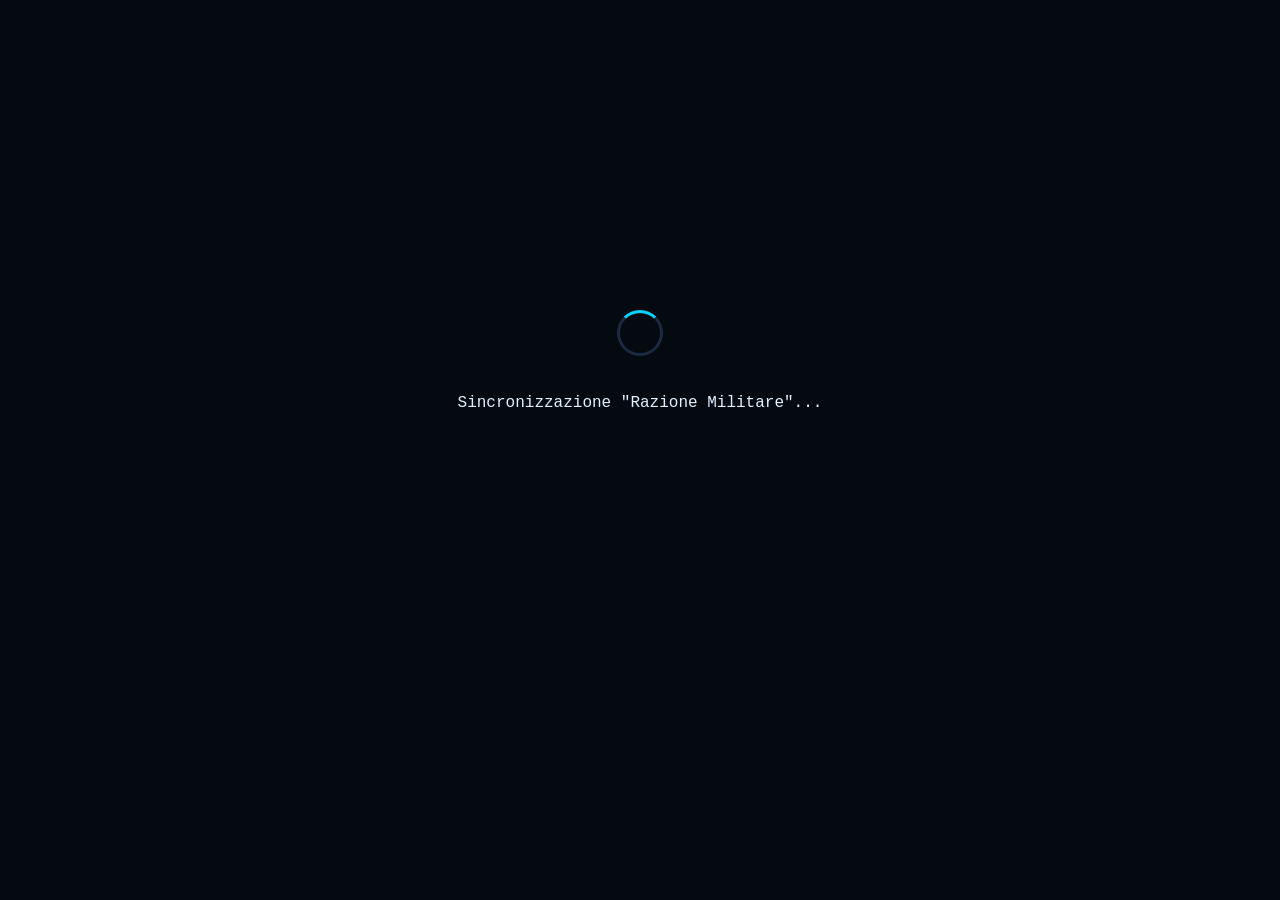
==== index.html @ a3e75cfc "Initial commit: Soccer in a Box Military Ration" ====
<!DOCTYPE html>
<html lang="it">
<head>
    <meta charset="UTF-8">
    <meta name="viewport" content="width=device-width, initial-scale=1.0, maximum-scale=1.0, user-scalable=no">
    <meta name="theme-color" content="#050a10">
    <title>Soccer in a Box - Tactical HUD</title>
    <link rel="stylesheet" href="soccer_css.css">
    <link rel="manifest" href="soccer_manifest.json">
    <link rel="icon" href="data:image/svg+xml,<svg xmlns='http://www.w3.org/2000/svg' viewBox='0 0 100 100'><text y='.9em' font-size='90'>⚽</text></svg>">
</head>
<body>
    <div class="container" id="app">
        <!-- Loader iniziale -->
        <div id="loader" class="loader-container">
            <div class="spinner"></div>
            <p>Sincronizzazione "Razione Militare"...</p>
        </div>

        <!-- Header bloccato (Brand, info base seduta, stato offline) -->
        <header class="header hidden" id="mainHeader">
            <div class="header-top">
                <h1 id="clubBrand">⚽ Soccer in a Box</h1>
                <div class="status-indicator">
                    <span class="offline-dot"></span>
                    <span id="syncStatus">Pronto (Offline)</span>
                </div>
            </div>
            <div class="session-meta">
                <h2 id="sessionTitle">Caricamento seduta...</h2>
                <div class="meta-tags">
                    <span class="tag" id="sessionAge"></span>
                    <span class="tag" id="sessionDuration"></span>
                </div>
            </div>
        </header>

        <!-- Contenuto principale gestito via JS (Fasi della seduta) -->
        <main id="sessionContent" class="hidden">
            <!-- Renderizzato da JS -->
        </main>

        <!-- Modale Valutazione Rapida (Ritorno Orizzontale & Verticale) -->
        <div id="feedbackModal" class="modal hidden">
            <div class="modal-content card border-glow">
                <h2>📊 Rapporto di Fine Seduta</h2>
                <p class="subtitle">La tua "Razione" è terminata. Bastano 30 secondi per sincronizzare il quartier generale.</p>
                
                <form id="feedbackForm">
                    <div class="eval-section">
                        <h3>1. Valutazione Esercitazioni</h3>
                        <div class="eval-row">
                            <label>La Fase Centrale ha funzionato?</label>
                            <select id="evalCentralPhase" required>
                                <option value="">Seleziona...</option>
                                <option value="si">Sì, come prevista (100%)</option>
                                <option value="modificata">Sì, ma ho dovuto semplificarla</option>
                                <option value="no">No, troppo complessa per il gruppo</option>
                            </select>
                        </div>
                        <div class="eval-row">
                            <label>Il principio (Transizione) è stato recepito?</label>
                            <div class="rating-simple" data-target="evalPrinciple">
                                <span class="val-btn" data-val="1">1</span>
                                <span class="val-btn" data-val="2">2</span>
                                <span class="val-btn" data-val="3">3</span>
                                <span class="val-btn" data-val="4">4</span>
                                <span class="val-btn" data-val="5">5</span>
                            </div>
                            <input type="hidden" id="evalPrinciple" required>
                        </div>
                    </div>

                    <div class="eval-section" id="targetPlayersSection">
                        <h3>2. Monitoraggio Asimmetrico (Talent ID)</h3>
                        <p class="text-small">Segnala rapidamente performance di giocatori target (es. In prova o sotto osservazione centrale).</p>
                        
                        <!-- Lista player iterabile -->
                        <div class="target-player-row">
                            <input type="text" placeholder="Nome Giocatore (Opzionale)" class="player-name-input">
                            <select class="player-rating-input">
                                <option value="">Voto...</option>
                                <option value="A">A (Eccellente)</option>
                                <option value="B">B (In Linea)</option>
                                <option value="C">C (Da Rivedere)</option>
                            </select>
                            <button type="button" class="btn-icon" onclick="soccerApp.addTargetPlayerRow()">+</button>
                        </div>
                        <div id="extraPlayers"></div>
                    </div>

                    <div class="modal-actions">
                        <button type="submit" class="btn-primary w-100">📡 INVIA AL QUARTIER GENERALE (SYNC VIRTUAL)</button>
                    </div>
                </form>
            </div>
        </div>
    </div>

    <!-- Scripts -->
    <script src="soccer_app_js.js"></script>
    <script>
        // Registrazione Service Worker
        if ('serviceWorker' in navigator) {
            window.addEventListener('load', () => {
                navigator.serviceWorker.register('soccer_sw.js')
                    .then(() => console.log('SW registered'))
                    .catch(() => console.log('SW registration failed'));
            });
        }
    </script>
</body>
</html>
---- soccer_css.css ----
/* Soccer in a Box - HUD "Razione Militare" */
:root {
    --hud-bg: #050a10;
    --hud-panel: #0d1624;
    --hud-border: #1a2a40;
    --neon-blue: #00d4ff;
    --neon-green: #00ff66;
    --neon-amber: #ffaa00;
    --text-main: #e2f1ff;
    --text-muted: #6b829e;
    --border-radius: 4px;
    --spacing-md: 16px;
}

body {
    font-family: 'Courier New', monospace;
    background-color: var(--hud-bg);
    color: var(--text-main);
    margin: 0;
    line-height: 1.4;
    padding-bottom: 50px;
}

.container {
    max-width: 600px;
    margin: 0 auto;
    padding: 10px;
}

/* Loader */
.loader-container {
    height: 80vh;
    display: flex;
    flex-direction: column;
    justify-content: center;
    align-items: center;
    text-align: center;
}

.spinner {
    width: 40px;
    height: 40px;
    border: 3px solid var(--hud-border);
    border-top: 3px solid var(--neon-blue);
    border-radius: 50%;
    animation: spin 1s linear infinite;
    margin-bottom: 20px;
}

@keyframes spin { 0% { transform: rotate(0deg); } 100% { transform: rotate(360deg); } }

/* Header */
.header {
    background: var(--hud-panel);
    border: 1px solid var(--hud-border);
    border-top: 3px solid var(--neon-blue);
    padding: var(--spacing-md);
    margin-bottom: 12px;
}

.header-top { display: flex; justify-content: space-between; align-items: center; margin-bottom: 10px; }
.header h1 { font-size: 1rem; margin: 0; letter-spacing: 2px; color: var(--neon-blue); }

.session-meta h2 { font-size: 1.1rem; margin: 0 0 8px 0; color: #fff; }
.meta-tags { display: flex; gap: 8px; }
.tag { font-size: 0.7rem; background: rgba(255,255,255,0.05); padding: 2px 8px; border: 1px solid var(--hud-border); color: var(--text-muted); }

/* Status */
.status-indicator { display: flex; align-items: center; gap: 6px; font-size: 0.7rem; color: var(--neon-green); }
.offline-dot { width: 6px; height: 6px; background: var(--neon-green); border-radius: 50%; animation: pulse 2s infinite; }

@keyframes pulse { 0%, 100% { opacity: 1; } 50% { opacity: 0.4; } }

/* Phase Cards */
.phase-card {
    background: var(--hud-panel);
    border: 1px solid var(--hud-border);
    padding: var(--spacing-md);
    margin-bottom: 12px;
    position: relative;
}

.phase-header { display: flex; align-items: center; gap: 12px; border-bottom: 1px solid var(--hud-border); padding-bottom: 10px; margin-bottom: 15px; }
.phase-num { background: var(--neon-blue); color: #000; font-weight: 900; padding: 2px 8px; font-size: 0.8rem; }
.phase-header h3 { font-size: 0.9rem; margin: 0; flex-grow: 1; }
.phase-duration { color: var(--neon-amber); font-weight: bold; font-size: 0.8rem; }

.diagram-placeholder {
    background: #000;
    border: 1px dashed var(--hud-border);
    padding: 20px;
    text-align: center;
    margin-bottom: 15px;
    font-size: 0.75rem;
}

.diagram-label { color: var(--text-muted); font-size: 0.6rem; margin-bottom: 10px; letter-spacing: 2px; }

.coaching-points h4 { font-size: 0.75rem; color: var(--neon-blue); margin-bottom: 8px; letter-spacing: 1px; }
.coaching-points ul { margin: 0; padding-left: 18px; font-size: 0.85rem; color: #fff; }
.coaching-points li { margin-bottom: 6px; }

.variants { margin-top: 15px; padding-top: 10px; border-top: 1px solid var(--hud-border); font-size: 0.75rem; }
.variant { margin-bottom: 4px; }
.variant span { font-weight: bold; display: inline-block; width: 15px; }
.variant.easier { color: var(--neon-green); }
.variant.harder { color: var(--neon-amber); }

/* Feedback Modal */
.modal { position: fixed; top: 0; left: 0; width: 100%; height: 100%; background: rgba(0,0,0,0.9); z-index: 1000; display: flex; justify-content: center; align-items: flex-start; overflow-y: auto; padding: 10px 0; }
.modal-content { width: 95%; max-width: 500px; margin-top: 10px; }
.border-glow { box-shadow: 0 0 20px rgba(0, 212, 255, 0.2); border: 1px solid var(--neon-blue); }

.eval-section { margin-bottom: 25px; padding-bottom: 15px; border-bottom: 1px dashed var(--hud-border); }
.eval-section h3 { font-size: 0.8rem; color: var(--neon-blue); margin-bottom: 15px; text-transform: uppercase; }
.eval-row { margin-bottom: 15px; }
.eval-row label { display: block; font-size: 0.8rem; margin-bottom: 8px; color: var(--text-muted); }

select, input { width: 100%; background: #000; border: 1px solid var(--hud-border); color: #fff; padding: 10px; font-family: inherit; font-size: 0.9rem; }

/* Rating Simple */
.rating-simple { display: flex; gap: 5px; }
.val-btn { flex: 1; text-align: center; border: 1px solid var(--hud-border); padding: 8px; cursor: pointer; transition: 0.2s; }
.val-btn.active { background: var(--neon-blue); color: #000; border-color: var(--neon-blue); font-weight: bold; }

/* Target Players */
.target-player-row { display: flex; gap: 5px; margin-bottom: 5px; }
.target-player-row .player-name-input { flex: 2; }
.target-player-row .player-rating-input { flex: 1; }

/* Buttons */
.btn-primary { background: var(--neon-blue); color: #000; border: none; padding: 15px; font-family: inherit; font-weight: 900; cursor: pointer; text-transform: uppercase; letter-spacing: 1px; font-size: 0.9rem; }
.btn-primary:active { transform: scale(0.98); opacity: 0.8; }
.btn-primary:disabled { background: var(--hud-border); color: var(--text-muted); cursor: not-allowed; }

.btn-icon { width: 40px; background: var(--hud-panel); border: 1px solid var(--hud-border); color: var(--neon-blue); font-weight: bold; font-size: 1.2rem; cursor: pointer; }

.w-100 { width: 100%; }
.hidden { display: none !important; }
.text-small { font-size: 0.7rem; color: var(--text-muted); margin-bottom: 10px; }
.finish-container { padding: 10px 0 30px 0; }
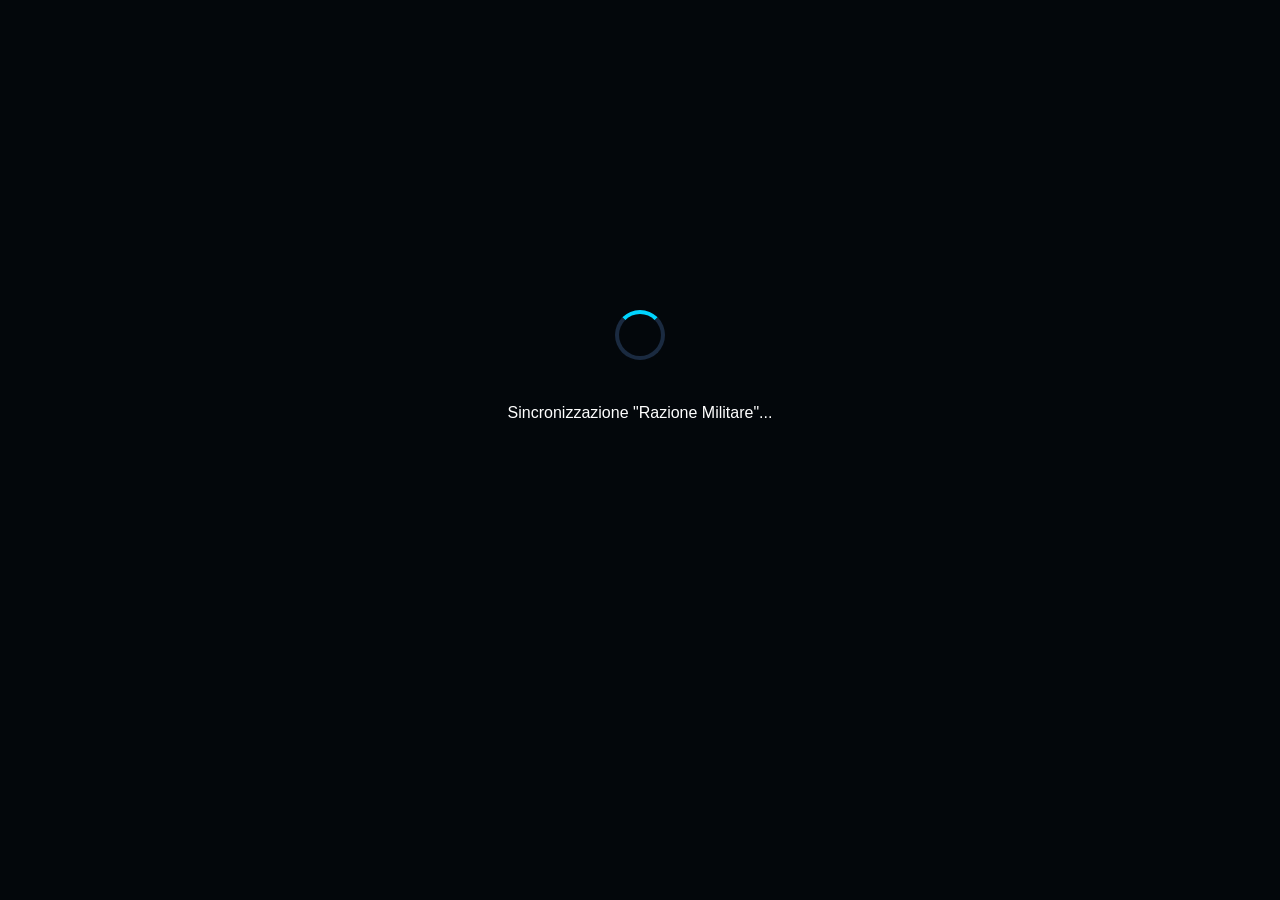
==== commit edfad0e5: "UI/UX: Improve ergonomics, readability, and mobile spacing for field use" ====
--- a/index.html
+++ b/index.html
@@ -5,6 +5,7 @@
     <meta name="viewport" content="width=device-width, initial-scale=1.0, maximum-scale=1.0, user-scalable=no">
     <meta name="theme-color" content="#050a10">
     <title>Soccer in a Box - Tactical HUD</title>
+    <link href="https://fonts.googleapis.com/css2?family=Outfit:wght@300;400;700;900&display=swap" rel="stylesheet">
     <link rel="stylesheet" href="soccer_css.css">
     <link rel="manifest" href="soccer_manifest.json">
     <link rel="icon" href="data:image/svg+xml,<svg xmlns='http://www.w3.org/2000/svg' viewBox='0 0 100 100'><text y='.9em' font-size='90'>⚽</text></svg>">
@@ -72,21 +73,22 @@
                     </div>
 
                     <div class="eval-section" id="targetPlayersSection">
-                        <h3>2. Monitoraggio Asimmetrico (Talent ID)</h3>
+                        <h3>2. Monitoraggio Talent ID</h3>
                         <p class="text-small">Segnala rapidamente performance di giocatori target (es. In prova o sotto osservazione centrale).</p>
                         
-                        <!-- Lista player iterabile -->
-                        <div class="target-player-row">
-                            <input type="text" placeholder="Nome Giocatore (Opzionale)" class="player-name-input">
-                            <select class="player-rating-input">
-                                <option value="">Voto...</option>
-                                <option value="A">A (Eccellente)</option>
-                                <option value="B">B (In Linea)</option>
-                                <option value="C">C (Da Rivedere)</option>
-                            </select>
-                            <button type="button" class="btn-icon" onclick="soccerApp.addTargetPlayerRow()">+</button>
+                        <div id="extraPlayers">
+                            <!-- Lista player iterabile -->
+                            <div class="target-player-row">
+                                <input type="text" placeholder="Nome Giocatore" class="player-name-input">
+                                <select class="player-rating-input">
+                                    <option value="">Voto...</option>
+                                    <option value="A">A (Eccellente)</option>
+                                    <option value="B">B (In Linea)</option>
+                                    <option value="C">C (Da Rivedere)</option>
+                                </select>
+                            </div>
                         </div>
-                        <div id="extraPlayers"></div>
+                        <button type="button" class="btn-icon" onclick="soccerApp.addTargetPlayerRow()">+ AGGIUNGI ALTRO GIOCATORE TARGET</button>
                     </div>
 
                     <div class="modal-actions">
--- a/soccer_css.css
+++ b/soccer_css.css
@@ -1,30 +1,35 @@
-/* Soccer in a Box - HUD "Razione Militare" */
+/* Soccer in a Box - HUD "Razione Militare" - Pro-Ergonomics Version */
 :root {
-    --hud-bg: #050a10;
+    --hud-bg: #03070b;
     --hud-panel: #0d1624;
     --hud-border: #1a2a40;
     --neon-blue: #00d4ff;
     --neon-green: #00ff66;
     --neon-amber: #ffaa00;
-    --text-main: #e2f1ff;
-    --text-muted: #6b829e;
-    --border-radius: 4px;
+    --text-main: #ffffff;
+    --text-muted: #8a99ad;
+    --border-radius: 8px;
+    --spacing-lg: 24px;
     --spacing-md: 16px;
+    --touch-min: 48px; /* Material Design standard for touch targets */
 }
 
+* { box-sizing: border-box; }
+
 body {
-    font-family: 'Courier New', monospace;
+    font-family: 'Outfit', sans-serif;
     background-color: var(--hud-bg);
     color: var(--text-main);
     margin: 0;
-    line-height: 1.4;
-    padding-bottom: 50px;
+    line-height: 1.5;
+    padding-bottom: 80px;
+    -webkit-font-smoothing: antialiased;
 }
 
 .container {
     max-width: 600px;
     margin: 0 auto;
-    padding: 10px;
+    padding: 15px;
 }
 
 /* Loader */
@@ -38,104 +43,141 @@
 }
 
 .spinner {
-    width: 40px;
-    height: 40px;
-    border: 3px solid var(--hud-border);
-    border-top: 3px solid var(--neon-blue);
+    width: 50px;
+    height: 50px;
+    border: 4px solid var(--hud-border);
+    border-top: 4px solid var(--neon-blue);
     border-radius: 50%;
     animation: spin 1s linear infinite;
-    margin-bottom: 20px;
+    margin-bottom: 25px;
 }
 
 @keyframes spin { 0% { transform: rotate(0deg); } 100% { transform: rotate(360deg); } }
 
-/* Header */
+/* Header - De-cluttered & Clear */
 .header {
     background: var(--hud-panel);
     border: 1px solid var(--hud-border);
-    border-top: 3px solid var(--neon-blue);
-    padding: var(--spacing-md);
-    margin-bottom: 12px;
+    border-top: 4px solid var(--neon-blue);
+    padding: var(--spacing-lg);
+    margin-bottom: 20px;
+    border-radius: var(--border-radius);
 }
 
-.header-top { display: flex; justify-content: space-between; align-items: center; margin-bottom: 10px; }
-.header h1 { font-size: 1rem; margin: 0; letter-spacing: 2px; color: var(--neon-blue); }
+.header-top { display: flex; justify-content: space-between; align-items: center; margin-bottom: 15px; }
+.header h1 { font-size: 1.2rem; margin: 0; letter-spacing: 1px; color: var(--neon-blue); font-weight: 700; }
 
-.session-meta h2 { font-size: 1.1rem; margin: 0 0 8px 0; color: #fff; }
-.meta-tags { display: flex; gap: 8px; }
-.tag { font-size: 0.7rem; background: rgba(255,255,255,0.05); padding: 2px 8px; border: 1px solid var(--hud-border); color: var(--text-muted); }
+.session-meta h2 { font-size: 1.4rem; margin: 0 0 12px 0; color: #fff; line-height: 1.2; }
+.meta-tags { display: flex; gap: 10px; }
+.tag { font-size: 0.8rem; background: rgba(0, 212, 255, 0.1); padding: 4px 12px; border: 1px solid var(--neon-blue); color: var(--neon-blue); font-weight: 600; border-radius: 4px; }
 
 /* Status */
-.status-indicator { display: flex; align-items: center; gap: 6px; font-size: 0.7rem; color: var(--neon-green); }
-.offline-dot { width: 6px; height: 6px; background: var(--neon-green); border-radius: 50%; animation: pulse 2s infinite; }
+.status-indicator { display: flex; align-items: center; gap: 8px; font-size: 0.8rem; color: var(--neon-green); font-weight: 600; }
+.offline-dot { width: 8px; height: 8px; background: var(--neon-green); border-radius: 50%; animation: pulse 2s infinite; }
 
 @keyframes pulse { 0%, 100% { opacity: 1; } 50% { opacity: 0.4; } }
 
-/* Phase Cards */
+/* Phase Cards - Improved Spacing */
 .phase-card {
     background: var(--hud-panel);
     border: 1px solid var(--hud-border);
-    padding: var(--spacing-md);
-    margin-bottom: 12px;
+    padding: var(--spacing-lg);
+    margin-bottom: 20px;
     position: relative;
+    border-radius: var(--border-radius);
+    box-shadow: 0 4px 15px rgba(0,0,0,0.3);
 }
 
-.phase-header { display: flex; align-items: center; gap: 12px; border-bottom: 1px solid var(--hud-border); padding-bottom: 10px; margin-bottom: 15px; }
-.phase-num { background: var(--neon-blue); color: #000; font-weight: 900; padding: 2px 8px; font-size: 0.8rem; }
-.phase-header h3 { font-size: 0.9rem; margin: 0; flex-grow: 1; }
-.phase-duration { color: var(--neon-amber); font-weight: bold; font-size: 0.8rem; }
+.phase-header { display: flex; align-items: center; gap: 15px; border-bottom: 1px solid var(--hud-border); padding-bottom: 15px; margin-bottom: 20px; }
+.phase-num { background: var(--neon-blue); color: #000; font-weight: 900; padding: 4px 12px; font-size: 1rem; border-radius: 4px; }
+.phase-header h3 { font-size: 1.1rem; margin: 0; flex-grow: 1; font-weight: 700; }
+.phase-duration { color: var(--neon-amber); font-weight: 900; font-size: 1rem; background: rgba(255, 170, 0, 0.1); padding: 2px 8px; border-radius: 4px; }
 
 .diagram-placeholder {
     background: #000;
-    border: 1px dashed var(--hud-border);
-    padding: 20px;
+    border: 1px solid var(--hud-border);
+    padding: 30px 20px;
     text-align: center;
-    margin-bottom: 15px;
-    font-size: 0.75rem;
+    margin-bottom: 20px;
+    font-size: 0.9rem;
+    border-radius: var(--border-radius);
 }
 
-.diagram-label { color: var(--text-muted); font-size: 0.6rem; margin-bottom: 10px; letter-spacing: 2px; }
+.diagram-label { color: var(--text-muted); font-size: 0.7rem; margin-bottom: 12px; letter-spacing: 3px; font-weight: 700; text-transform: uppercase; }
 
-.coaching-points h4 { font-size: 0.75rem; color: var(--neon-blue); margin-bottom: 8px; letter-spacing: 1px; }
-.coaching-points ul { margin: 0; padding-left: 18px; font-size: 0.85rem; color: #fff; }
-.coaching-points li { margin-bottom: 6px; }
+.coaching-points h4 { font-size: 0.9rem; color: var(--neon-blue); margin-bottom: 12px; letter-spacing: 1px; font-weight: 700; }
+.coaching-points ul { margin: 0; padding-left: 20px; font-size: 1.05rem; color: var(--text-main); }
+.coaching-points li { margin-bottom: 10px; }
 
-.variants { margin-top: 15px; padding-top: 10px; border-top: 1px solid var(--hud-border); font-size: 0.75rem; }
-.variant { margin-bottom: 4px; }
-.variant span { font-weight: bold; display: inline-block; width: 15px; }
+.variants { margin-top: 20px; padding-top: 15px; border-top: 1px solid var(--hud-border); }
+.variant { margin-bottom: 8px; font-size: 0.95rem; display: flex; align-items: center; gap: 10px; font-weight: 500; }
+.variant span { font-weight: 900; font-size: 1.2rem; }
 .variant.easier { color: var(--neon-green); }
 .variant.harder { color: var(--neon-amber); }
 
-/* Feedback Modal */
-.modal { position: fixed; top: 0; left: 0; width: 100%; height: 100%; background: rgba(0,0,0,0.9); z-index: 1000; display: flex; justify-content: center; align-items: flex-start; overflow-y: auto; padding: 10px 0; }
-.modal-content { width: 95%; max-width: 500px; margin-top: 10px; }
-.border-glow { box-shadow: 0 0 20px rgba(0, 212, 255, 0.2); border: 1px solid var(--neon-blue); }
+/* Feedback Modal - Refactored for Clutter */
+.modal { position: fixed; top: 0; left: 0; width: 100%; height: 100%; background: rgba(0,0,0,0.95); z-index: 1000; display: flex; justify-content: center; align-items: flex-start; overflow-y: auto; padding: 0; }
+.modal-content { width: 100%; max-width: 600px; min-height: 100%; background: var(--hud-bg); box-shadow: none; border: none; border-radius: 0; padding: 30px 20px; }
 
-.eval-section { margin-bottom: 25px; padding-bottom: 15px; border-bottom: 1px dashed var(--hud-border); }
-.eval-section h3 { font-size: 0.8rem; color: var(--neon-blue); margin-bottom: 15px; text-transform: uppercase; }
-.eval-row { margin-bottom: 15px; }
-.eval-row label { display: block; font-size: 0.8rem; margin-bottom: 8px; color: var(--text-muted); }
+.modal h2 { font-size: 1.5rem; margin-top: 0; color: var(--neon-blue); font-weight: 900; }
+.subtitle { font-size: 1rem; color: var(--text-muted); margin-bottom: 30px; }
 
-select, input { width: 100%; background: #000; border: 1px solid var(--hud-border); color: #fff; padding: 10px; font-family: inherit; font-size: 0.9rem; }
+.eval-section { margin-bottom: 40px; }
+.eval-section h3 { font-size: 1rem; color: #fff; margin-bottom: 20px; border-left: 4px solid var(--neon-blue); padding-left: 12px; text-transform: uppercase; letter-spacing: 1px; }
 
-/* Rating Simple */
-.rating-simple { display: flex; gap: 5px; }
-.val-btn { flex: 1; text-align: center; border: 1px solid var(--hud-border); padding: 8px; cursor: pointer; transition: 0.2s; }
-.val-btn.active { background: var(--neon-blue); color: #000; border-color: var(--neon-blue); font-weight: bold; }
+.eval-row { margin-bottom: 30px; }
+.eval-row label { display: block; font-size: 1.1rem; margin-bottom: 15px; color: var(--text-main); font-weight: 500; }
 
-/* Target Players */
-.target-player-row { display: flex; gap: 5px; margin-bottom: 5px; }
-.target-player-row .player-name-input { flex: 2; }
-.target-player-row .player-rating-input { flex: 1; }
+/* Ergonomic Inputs */
+select {
+    width: 100%;
+    height: var(--touch-min);
+    background: var(--hud-panel);
+    border: 2px solid var(--hud-border);
+    color: #fff;
+    padding: 0 15px;
+    font-family: inherit;
+    font-size: 1.1rem;
+    border-radius: var(--border-radius);
+    appearance: none;
+    background-image: url("data:image/svg+xml,%3Csvg xmlns='http://www.w3.org/2000/svg' width='24' height='24' viewBox='0 0 24 24' fill='none' stroke='%2300d4ff' stroke-width='2' stroke-linecap='round' stroke-linejoin='round'%3E%3Cpolyline points='6 9 12 15 18 9'%3E%3C/polyline%3E%3C/svg%3E");
+    background-repeat: no-repeat;
+    background-position: right 10px center;
+}
+
+input { height: var(--touch-min); background: var(--hud-panel); border: 2px solid var(--hud-border); color: #fff; padding: 0 15px; font-family: inherit; font-size: 1.1rem; border-radius: var(--border-radius); }
+
+/* Rating Simple - Fat Finger Friendly */
+.rating-simple { display: flex; gap: 8px; }
+.val-btn { flex: 1; height: 60px; display: flex; align-items: center; justify-content: center; border: 2px solid var(--hud-border); border-radius: var(--border-radius); font-size: 1.2rem; font-weight: 900; color: var(--text-muted); cursor: pointer; transition: 0.2s; background: var(--hud-panel); }
+.val-btn.active { background: var(--neon-blue); color: #000; border-color: var(--neon-blue); transform: scale(1.05); }
+
+/* Target Players - Vertically Chunked */
+.target-player-row { display: flex; flex-direction: column; gap: 10px; margin-bottom: 20px; padding: 15px; background: rgba(255,255,255,0.03); border-radius: var(--border-radius); border: 1px solid var(--hud-border); }
+.target-player-row .player-name-input { width: 100%; }
+.target-player-row .player-rating-input { width: 100%; }
 
 /* Buttons */
-.btn-primary { background: var(--neon-blue); color: #000; border: none; padding: 15px; font-family: inherit; font-weight: 900; cursor: pointer; text-transform: uppercase; letter-spacing: 1px; font-size: 0.9rem; }
-.btn-primary:active { transform: scale(0.98); opacity: 0.8; }
-.btn-primary:disabled { background: var(--hud-border); color: var(--text-muted); cursor: not-allowed; }
+.btn-primary { 
+    background: var(--neon-blue); 
+    color: #000; 
+    border: none; 
+    padding: 20px; 
+    font-family: inherit; 
+    font-weight: 900; 
+    cursor: pointer; 
+    text-transform: uppercase; 
+    letter-spacing: 2px; 
+    font-size: 1.1rem; 
+    border-radius: var(--border-radius);
+    box-shadow: 0 4px 15px var(--accent-glow);
+}
+.btn-primary:active { transform: scale(0.96); opacity: 0.9; }
+.btn-primary:disabled { background: var(--hud-border); color: var(--text-muted); cursor: not-allowed; box-shadow: none; }
 
-.btn-icon { width: 40px; background: var(--hud-panel); border: 1px solid var(--hud-border); color: var(--neon-blue); font-weight: bold; font-size: 1.2rem; cursor: pointer; }
+.btn-icon { height: var(--touch-min); width: 100%; margin-top: 10px; background: var(--hud-panel); border: 2px dashed var(--neon-blue); color: var(--neon-blue); font-weight: bold; font-size: 1.1rem; cursor: pointer; border-radius: var(--border-radius); }
 
 .w-100 { width: 100%; }
 .hidden { display: none !important; }
-.text-small { font-size: 0.7rem; color: var(--text-muted); margin-bottom: 10px; }
-.finish-container { padding: 10px 0 30px 0; }
+.text-small { font-size: 0.9rem; color: var(--text-muted); margin-bottom: 20px; line-height: 1.4; }
+.finish-container { padding: 20px 0 40px 0; }
